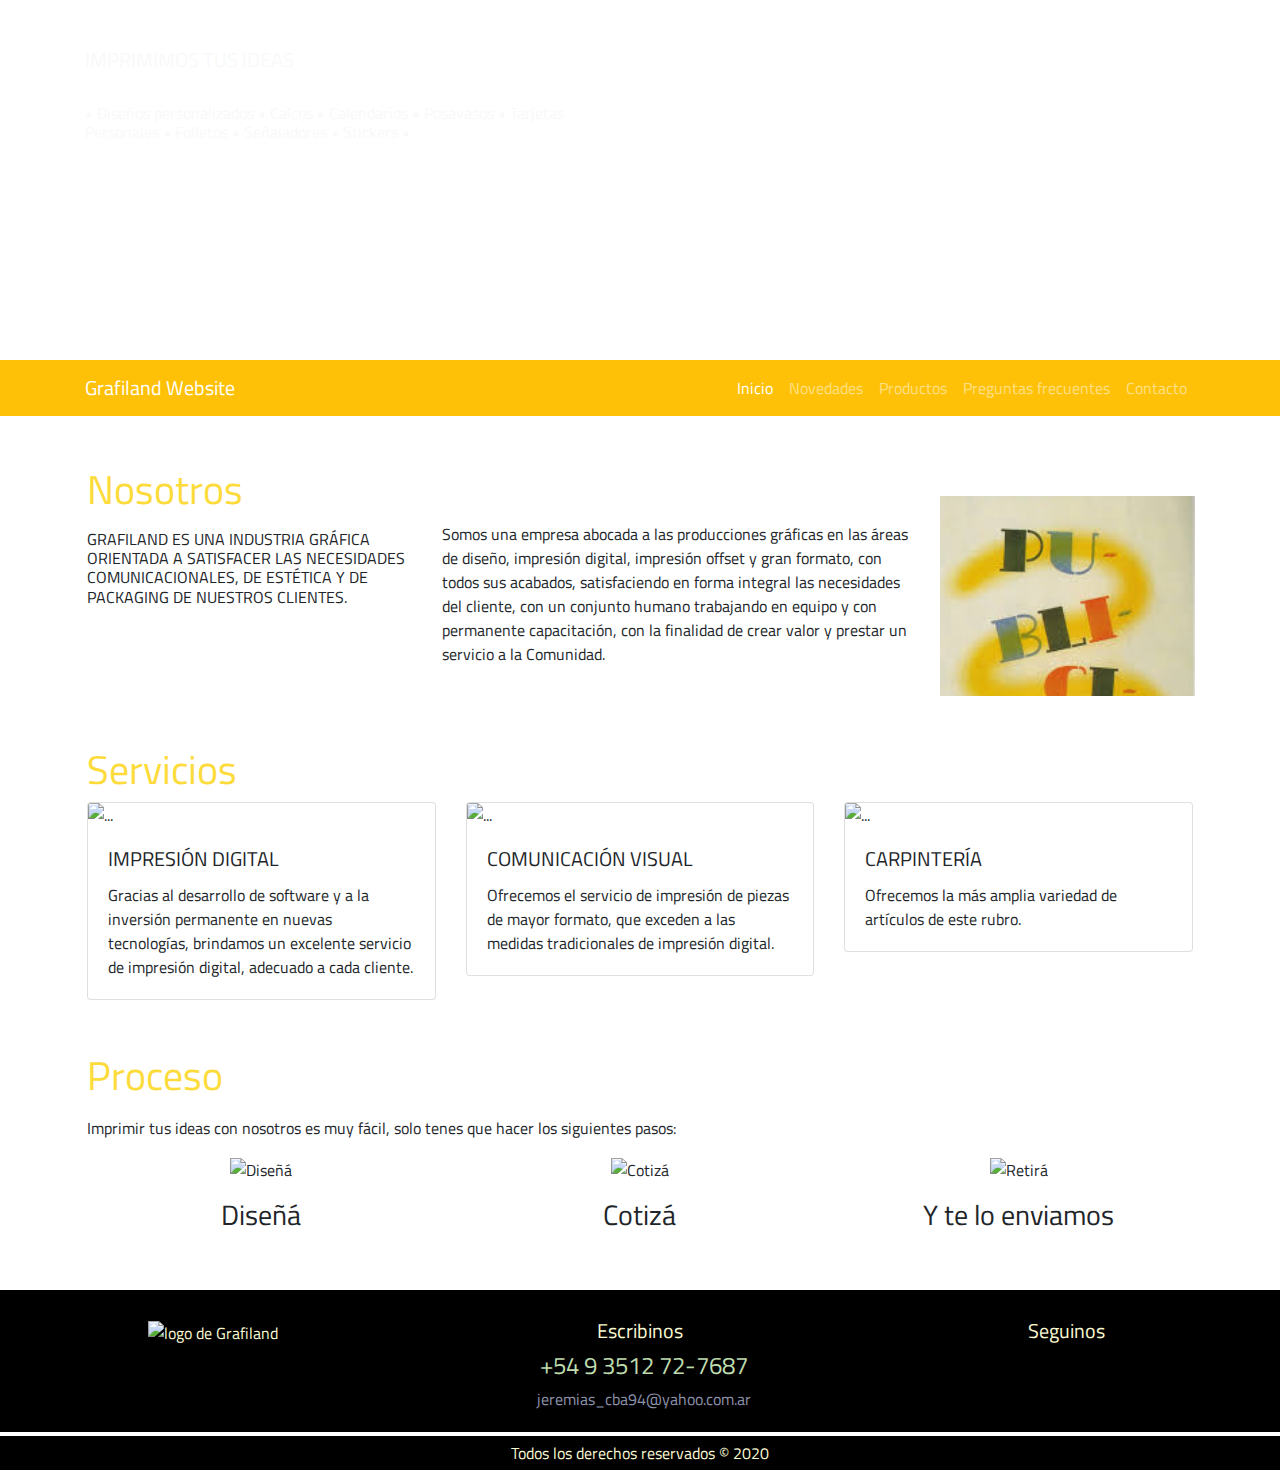
==== index.html @ 53507a8c "se arreglaron detalles en la pagina de contacto y otros" ====
<!DOCTYPE html>
<html lang="es">
<head>
    <meta charset="UTF-8">
    <meta name="viewport" content="width=device-width, initial-scale=1.0">
    <title>Grafiland</title>
    <!-- google fonts -->
    <link href="https://fonts.googleapis.com/css2?family=Titillium+Web:ital,wght@0,200;0,300;0,400;0,600;0,700;0,900;1,200;1,300;1,400;1,600;1,700&display=swap" rel="stylesheet">
    <!-- iconos -->
    <script src="https://kit.fontawesome.com/fce1e9646e.js" crossorigin="anonymous"></script>
    <!-- css -->
    <link rel="stylesheet" href="estilos.css">
    <!-- bootstrap -->
    <link rel="stylesheet" href="https://stackpath.bootstrapcdn.com/bootstrap/4.5.2/css/bootstrap.min.css"
        integrity="sha384-JcKb8q3iqJ61gNV9KGb8thSsNjpSL0n8PARn9HuZOnIxN0hoP+VmmDGMN5t9UJ0Z" crossorigin="anonymous">
    <script src="https://code.jquery.com/jquery-3.5.1.slim.min.js" integrity="sha384-DfXdz2htPH0lsSSs5nCTpuj/zy4C+OGpamoFVy38MVBnE+IbbVYUew+OrCXaRkfj" crossorigin="anonymous"></script>
    <script src="https://cdn.jsdelivr.net/npm/popper.js@1.16.1/dist/umd/popper.min.js" integrity="sha384-9/reFTGAW83EW2RDu2S0VKaIzap3H66lZH81PoYlFhbGU+6BZp6G7niu735Sk7lN" crossorigin="anonymous"></script>
    <script src="https://stackpath.bootstrapcdn.com/bootstrap/4.5.2/js/bootstrap.min.js" integrity="sha384-B4gt1jrGC7Jh4AgTPSdUtOBvfO8shuf57BaghqFfPlYxofvL8/KUEfYiJOMMV+rV" crossorigin="anonymous"></script>
    <!-- scrollreveal -->
    <script src="https://unpkg.com/scrollreveal"></script>
    


</head>
<body>
    <!-- encabezado -->
    <header id="encabezado">
         <div class="container">
             <div class="row">
                 <div class="col-md-6">
                     <div class="header-content-left pt-5">
                         <h5 class="text-light" >IMPRIMIMOS TUS IDEAS</h3>
                             <br>
                         <h6 class="text-light"> • Diseños personalizados • Calcos • Calendarios • Posavasos • Tarjetas Personales • Folletos • Señaladores • Stickers •</h4>
                     </div>
                 </div>
             </div>
        </div>

    </header>
    <!-- barra de navegacion -->
    <nav class="navbar navbar-expand-lg navbar-dark bg-warning sticky-top mb-5">
        <div class="container">
        <a class="navbar-brand" href="#">Grafiland Website</a>
        <button class="navbar-toggler" type="button" data-toggle="collapse" data-target="#navbarNav" aria-controls="navbarNav" aria-expanded="false" aria-label="Toggle navigation">
          <span class="navbar-toggler-icon"></span>
        </button>
        <div class="collapse navbar-collapse" id="navbarNav">
          <ul class="navbar-nav ml-auto">
            <li class="nav-item active">
              <a class="nav-link" href="index.html">Inicio</a>
            </li>
            <li class="nav-item">
              <a class="nav-link" href="novedades.html">Novedades</a>
            </li>
            <li class="nav-item">
              <a class="nav-link" href="productos.html">Productos</a>
            </li>
            <li class="nav-item">
                <a class="nav-link" href="faq.html">Preguntas frecuentes</a>
            </li>
            <li class="nav-item">
                <a class="nav-link" href="contacto.html">Contacto</a>
            </li>
          </ul>
        </div>
        </div>
      </nav>
    <!-- secciones -->
    <div class="container">
           <div class="row">
               <div class="col-md-9 col-sm-12">
                   <section class="s1-nosotros">
                           <h1>Nosotros</h1>
                       <div class= "row">
                           <div class="col-md-5">
                               <h6 class="mt-2">GRAFILAND ES UNA INDUSTRIA GRÁFICA ORIENTADA A SATISFACER LAS NECESIDADES COMUNICACIONALES, DE ESTÉTICA Y DE PACKAGING DE NUESTROS CLIENTES.</h6>
                           </div>
                           <div class="col-md-7">
                                <p>Somos una empresa abocada a las producciones gráficas en las áreas de diseño, impresión digital, impresión offset y gran formato, con todos sus acabados, satisfaciendo en forma integral las necesidades del cliente, con un conjunto humano trabajando en equipo y con permanente capacitación, con la finalidad de crear valor y prestar un servicio a la Comunidad.</p>
                           </div>
                       </div>
                   </section>
               </div>
               <div id="aside" class="col-md-3 mt-3">
                       <aside>
                           <p> </p>
                       </aside>
               </div>
           </div>
                 <section class="s2-servicios mt-5">
                        <h1>Servicios</h1>
                    <div class="row">
                        <div class="col-md-4">
                            <div class="card">
                                <img src="img/idigital.jpg" class="card-img-top" alt="...">
                                <div class="card-body">
                                  <h5 class="card-title">IMPRESIÓN DIGITAL</h5>
                                  <p class="card-text">Gracias al desarrollo de software y a la inversión permanente en nuevas tecnologías, brindamos un excelente servicio de impresión digital, adecuado a cada cliente.</p>
                                </div>
                            </div>
                        </div>
                        <div class="col-md-4">
                            <div class="card">
                              <img src="img/cvisual.jpg" class="card-img-top" alt="...">
                              <div class="card-body">
                                <h5 class="card-title">COMUNICACIÓN VISUAL</h5>
                                <p class="card-text">Ofrecemos el servicio de impresión de piezas de mayor formato, que exceden a las medidas tradicionales de impresión digital.</p>
                             </div>
                            </div>
                        </div>
                        <div class="col-md-4">
                            <div class="card">
                              <img src="img/carpinteria.jpg" class="card-img-top" alt="...">
                              <div class="card-body">
                                <h5 class="card-title">CARPINTERÍA</h5>
                                <p class="card-text">Ofrecemos la más amplia variedad de artículos de este rubro.</p>
                              </div>
                            </div>
                        </div>
                    </div>
                 </section>
                 <section class="s3-proceso mt-5 mb-5">
                        <h1 class="mb-3">Proceso</h1>
                        <p class="mb-3"> Imprimir tus ideas con nosotros es muy fácil, solo tenes que hacer los siguientes pasos:</p>
                    <div class="row">
                        <div class= "col-md-4">
                            <div class="text-center">
                                <img src="http://www.solucionesgraficas.com.ar/themes/front/maqueta/img/icon_disenia_online.png" alt="Diseñá" width="50%">
                                <h3 class="mt-3">Diseñá</h3>
                            </div>
                        </div>
                        <div class= "col-md-4 text-center">
                            <img src= "http://www.solucionesgraficas.com.ar/themes/front/maqueta/img/icon_cotiza.png" alt="Cotizá" width="50%">
                            <h3 class="mt-3">Cotizá</h3>
                        </div>
                        <div class= "col-md-4 text-center">
                            <img src="http://www.solucionesgraficas.com.ar/themes/front/maqueta/img/icon_retiro.png" alt="Retirá" width="50%">
                            <h3 class="mt-3">Y te lo enviamos</h3>
                        </div>
                    </div>
                 </section>
    </div>      
    <!-- footer -->
<footer class="container-fluid mt-5">
    <div class="row">
        <div class="col-md-4 mt-4">
            <img src="img/1.jpg" alt="logo de Grafiland" width="40%">
        </div>
        <div class="col-md-4 mt-4" >
            <h5>Escribinos</h5>
            <div class="d-flex flex-row justify-content-center">
                <div class="pr-2">
                    <i class="fab fa-whatsapp"></i>
                </div>
                <h4 style="color: #bfdcae;"> +54 9 3512 72-7687</h4>
            </div>
            <div class="d-flex flex-row justify-content-center">
                <div class="pr-2">
                    <i class="far fa-envelope"></i>
                </div>
                <p style="color: #8d93ab;">jeremias_cba94@yahoo.com.ar</p>                
            </div>
        </div>
        <div class="col-md-4 mt-4">
            <h5>Seguinos</h5>
        <div class="d-flex flex-row justify-content-center"> 
            <div class="p-4">
                <a href=https://www.facebook.com/grafiland.cba target="_blank">
                    <i class="fab fa-facebook"></i>
                </a>
            </div>
            <div class="p-4">
                <a href="https://www.instagram.com/grafiland.cba/?hl=es-la" target="_blank">
                    <i class="fab fa-instagram"></i>
                </a>
            </div>
        </div>
    </div>
</footer>
<footer class="mt-1">Todos los derechos reservados &copy; 2020</footer>

    <!-- script -->
    <script>
        window.sr = ScrollReveal();
        sr.reveal('.header-content-left',{
            duration: 3000,
            origin: 'top',
            distance: '300px'
        });
    </script>

</body>
</html>
---- estilos.css ----
body{
    font-family: 'Titillium Web', sans-serif;
}
header{
    font-family: 'Titillium Web';
}
#encabezado{
    background: url('img/logoa.png');
    background-size: cover;
    min-height: 40vh;
}
section{
    border: black;
    padding: 2px;
    font-family: 'Titillium Web', sans-serif;
}
nav{
    font-family: 'Titillium Web', sans-serif;
}

aside{
    background: url('img/publi.png');
    background-size: cover;
    padding-bottom :200px;
}
footer{
    background-color: black;
    color: lightgoldenrodyellow;
    text-align: center;
    font-family: unset;
    padding: 5px;
    font-family: 'Titillium Web', sans-serif;
}

h1{
    color: #fddb3a ;
    border-radius: 2mm;
}
#adivinanza{
    background: url('img/fondo-adivinanza.jpg');
    background-size: cover;

}
.background-overlay{
    background:rgba(255, 234, 167,0.6);

}
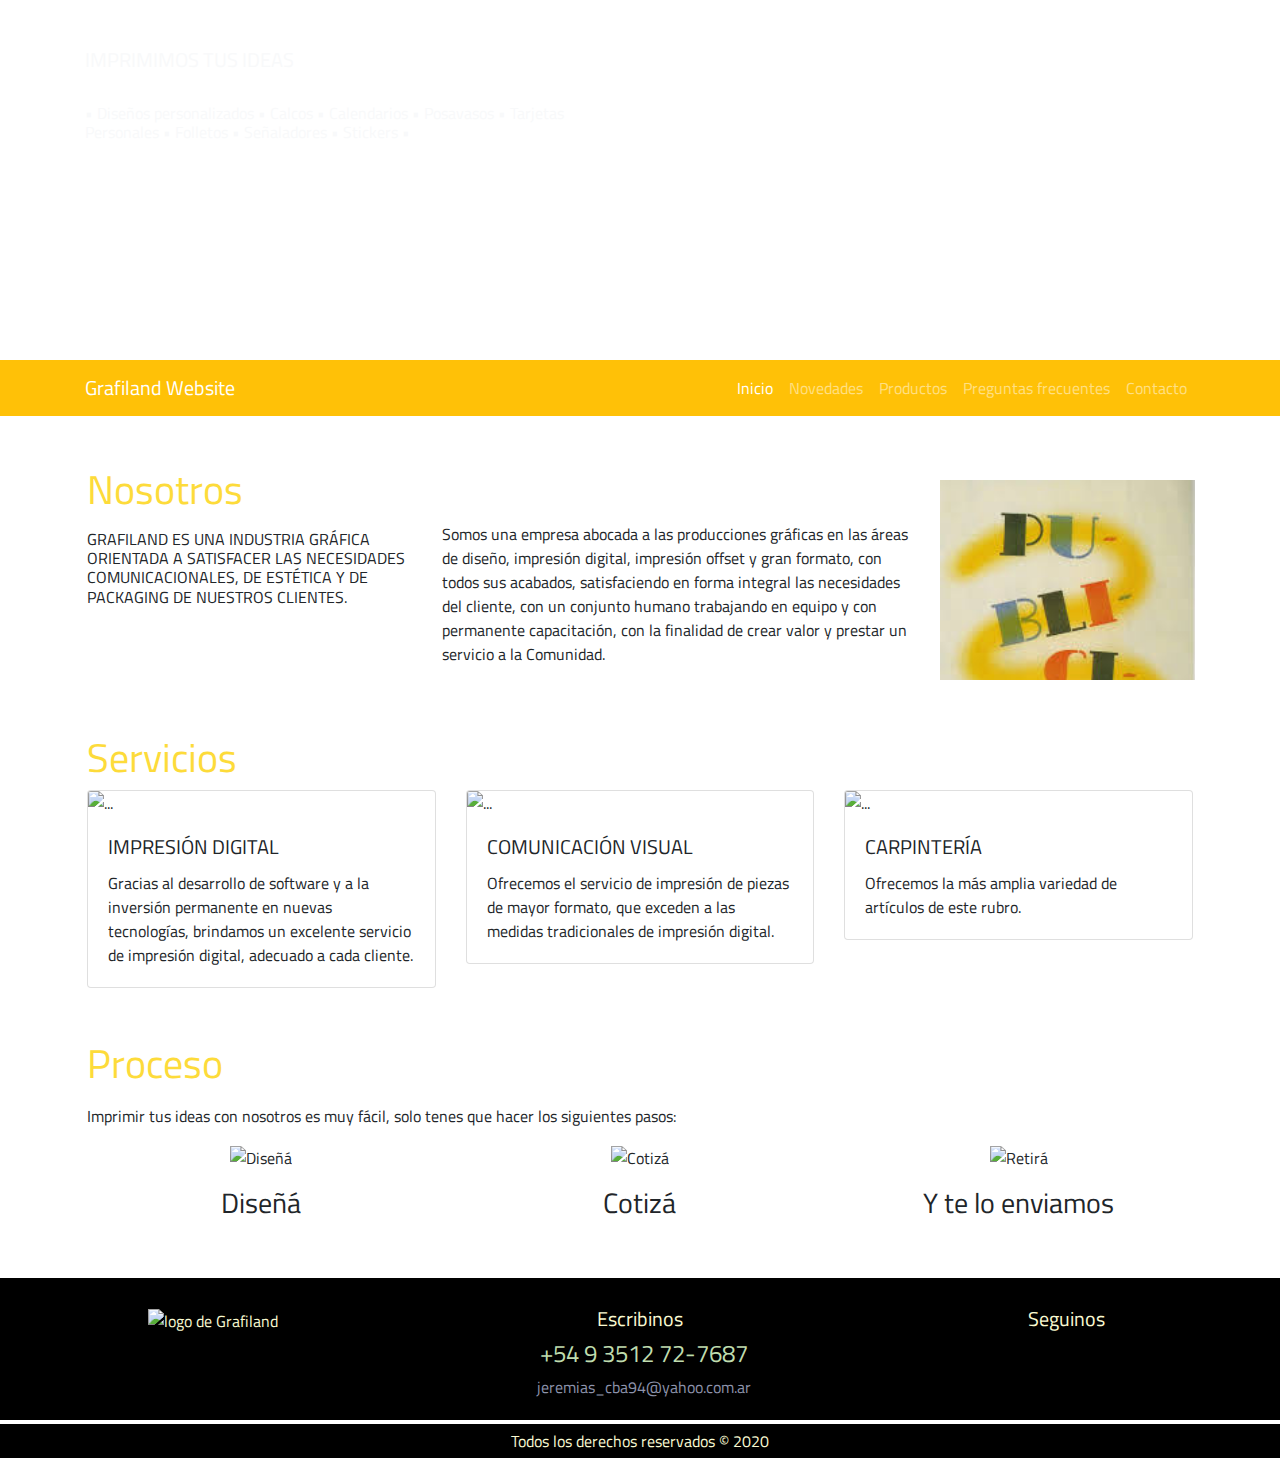
==== commit 420a6f32: "se modifico la pag contacto" ====
--- a/index.html
+++ b/index.html
@@ -82,8 +82,8 @@
                        </div>
                    </section>
                </div>
-               <div id="aside" class="col-md-3 mt-3">
-                       <aside>
+               <div id="aside" class="col-md-3">
+                       <aside class="mt-3">
                            <p> </p>
                        </aside>
                </div>
